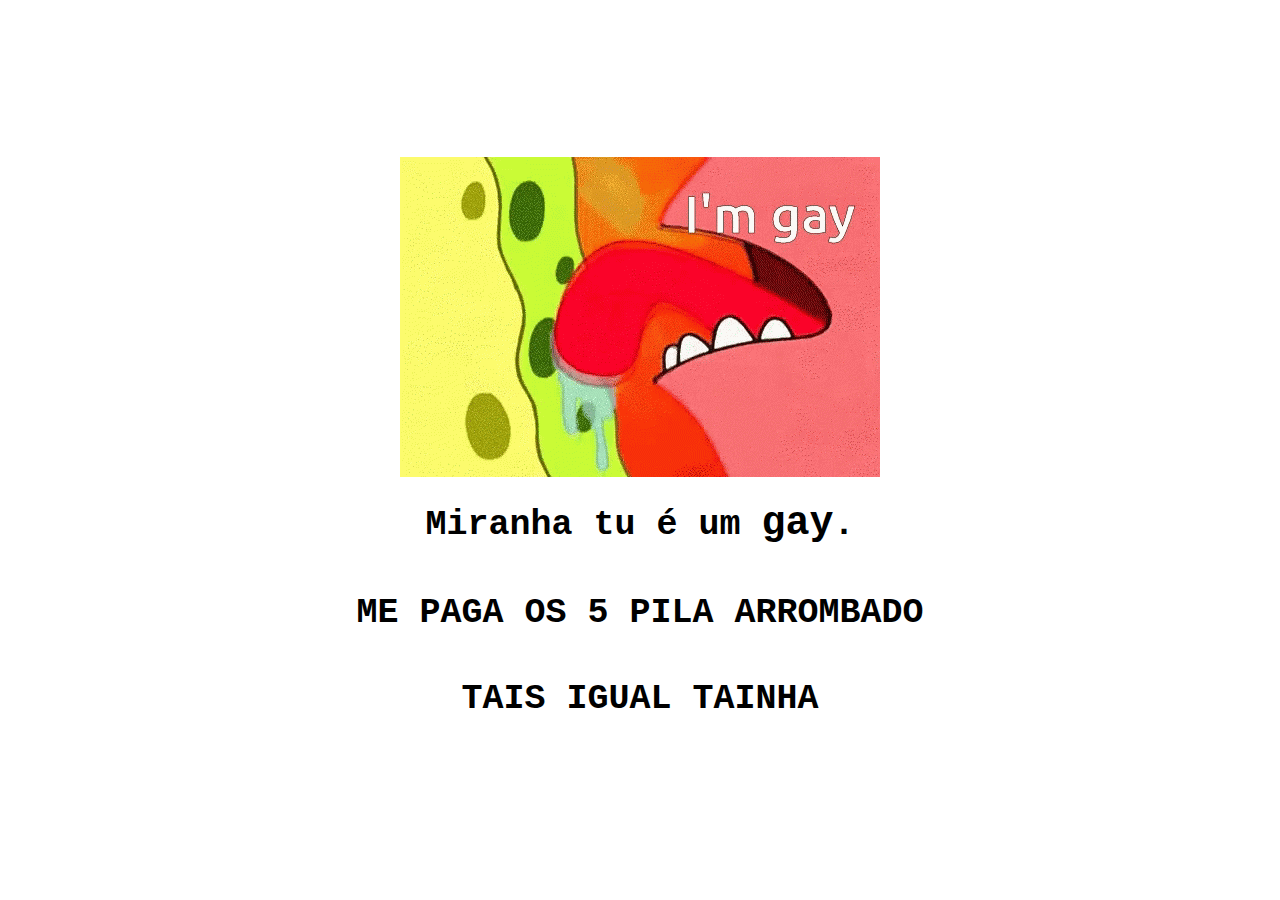
==== index.html @ a1f99475 "tais igual tainha" ====
<!DOCTYPE html>
<html lang="en">
<head>
    <meta charset="UTF-8">
    <meta name="viewport" content="width=device-width, initial-scale=1.0">
    <title>VAI TE FUDE MIRANHA</title>
    <link rel="stylesheet" href="styles.css">
    <script src="script.js"></script>
</head>
<body>
    <img src="patrickgay.gif" alt="Patrick">
    <h1>
        Miranha tu é um <span id="xingamento">gay</span>.


    </h1>
   <h1>ME PAGA OS 5 PILA ARROMBADO</h1>
   <h1>TAIS IGUAL TAINHA</h1>
   
</body>
</html>
---- styles.css ----
body{
    background-color: white;
    font-family: 'Courier New', Courier, monospace;
    display: flex;
    flex-direction: column;
    justify-content: center;
    align-items: center;
    height: 100vh;
    margin: 0;
}
h1{
    font-size: 35px;
}
img{
    display: block;

}
span{
    font-weight: bold;
    font-size: 40px;
}
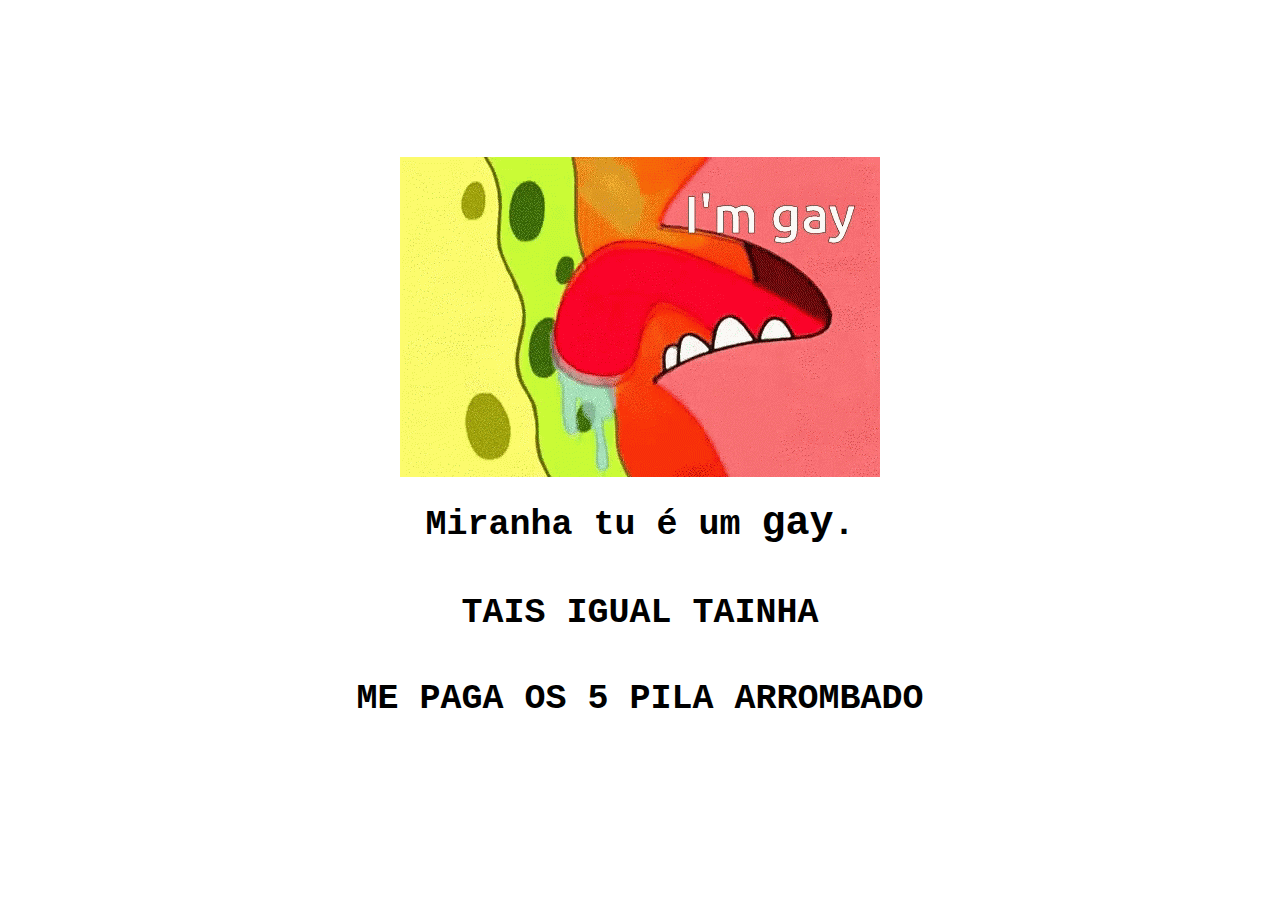
==== commit 36d3c4ab: "." ====
--- a/index.html
+++ b/index.html
@@ -14,8 +14,9 @@
 
 
     </h1>
+    <h1>TAIS IGUAL TAINHA</h1>
    <h1>ME PAGA OS 5 PILA ARROMBADO</h1>
-   <h1>TAIS IGUAL TAINHA</h1>
-   
+  
+
 </body>
 </html>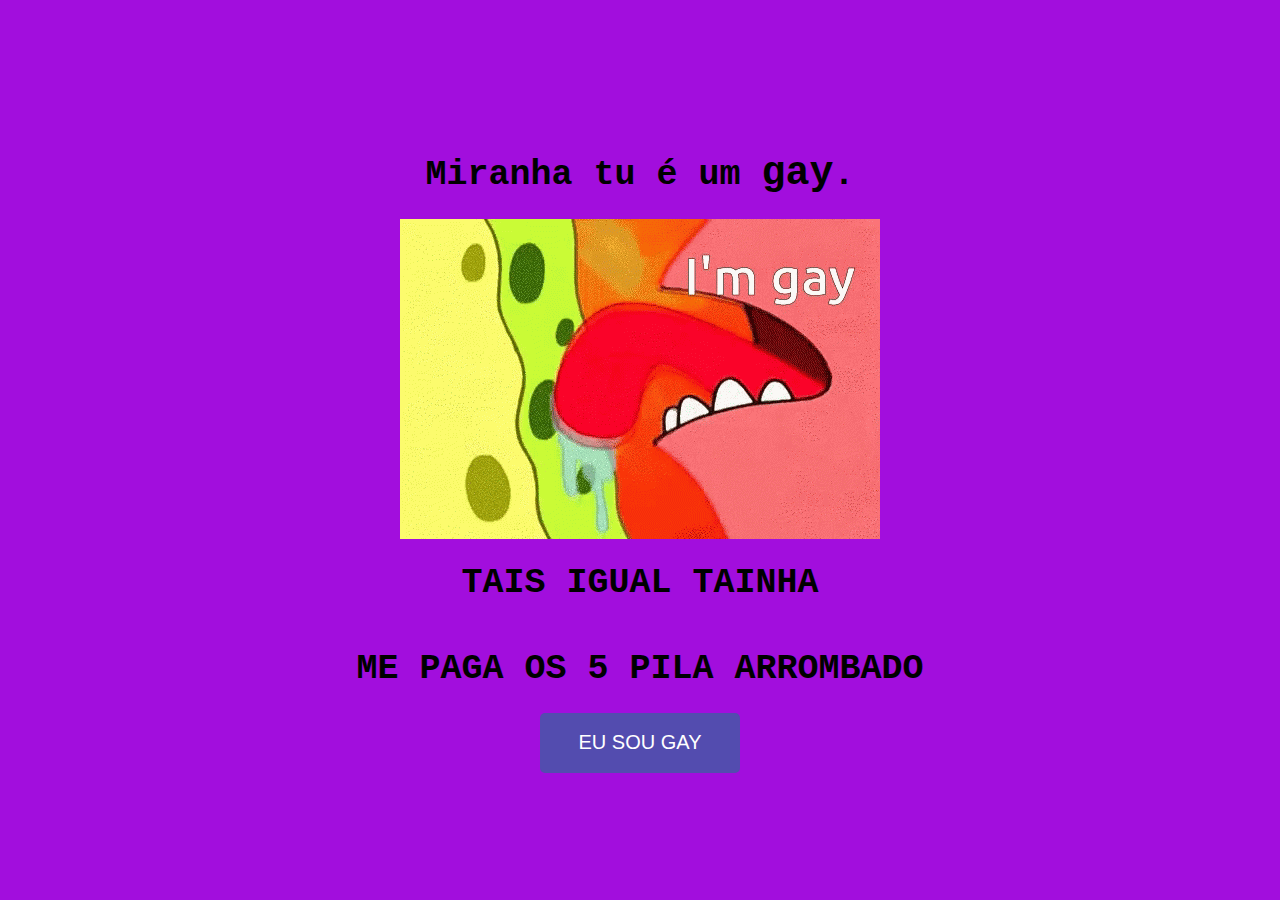
==== commit 5cec2981: "botao" ====
--- a/index.html
+++ b/index.html
@@ -8,15 +8,11 @@
     <script src="script.js"></script>
 </head>
 <body>
+    <h1> Miranha tu é um <span id="xingamento">gay</span>. </h1>
     <img src="patrickgay.gif" alt="Patrick">
-    <h1>
-        Miranha tu é um <span id="xingamento">gay</span>.
-
-
-    </h1>
-    <h1>TAIS IGUAL TAINHA</h1>
-   <h1>ME PAGA OS 5 PILA ARROMBADO</h1>
-  
+        <h1>TAIS IGUAL TAINHA</h1>
+          <h1>ME PAGA OS 5 PILA ARROMBADO</h1>
+                 <button>EU SOU GAY</button>
 
 </body>
 </html>--- a/styles.css
+++ b/styles.css
@@ -1,21 +1,39 @@
-body{
-    background-color: white;
-    font-family: 'Courier New', Courier, monospace;
-    display: flex;
-    flex-direction: column;
-    justify-content: center;
-    align-items: center;
-    height: 100vh;
-    margin: 0;
-}
-h1{
-    font-size: 35px;
-}
-img{
-    display: block;
+    body{
+        background-color: rgb(162, 14, 221);
+        font-family: 'Courier New', Courier, monospace;
+        display: flex;
+        flex-direction: column;
+        justify-content: center;
+        align-items: center;
+        height: 100vh;
+        margin: 0;
+    }
+    h1{
+        font-size: 35px;
+    }
+    h2{
+        
 
-}
-span{
-    font-weight: bold;
-    font-size: 40px;
+    }
+    img{
+        display: block;
+
+    }
+    span{
+        font-weight: bold;
+        font-size: 40px;
+    }
+   button{
+    font-size: 20px; /* Aumenta o tamanho do texto do botão */
+    padding: 15px 30px; /* Aumenta o espaço interno do botão */
+    width: 200px; /* Define uma largura fixa para o botão */
+    height: 60px; /* Define uma altura fixa para o botão */
+    background-color: #534caf; /* Cor de fundo */
+    color: white; /* Cor do texto */
+    border: none; /* Remove a borda padrão */
+    border-radius: 5px; /* Adiciona cantos arredondados */
+    cursor: pointer; 
+   }
+   button:hover {
+    background-color: #302031a4; /* Cor de fundo quando o botão é hover */
 }